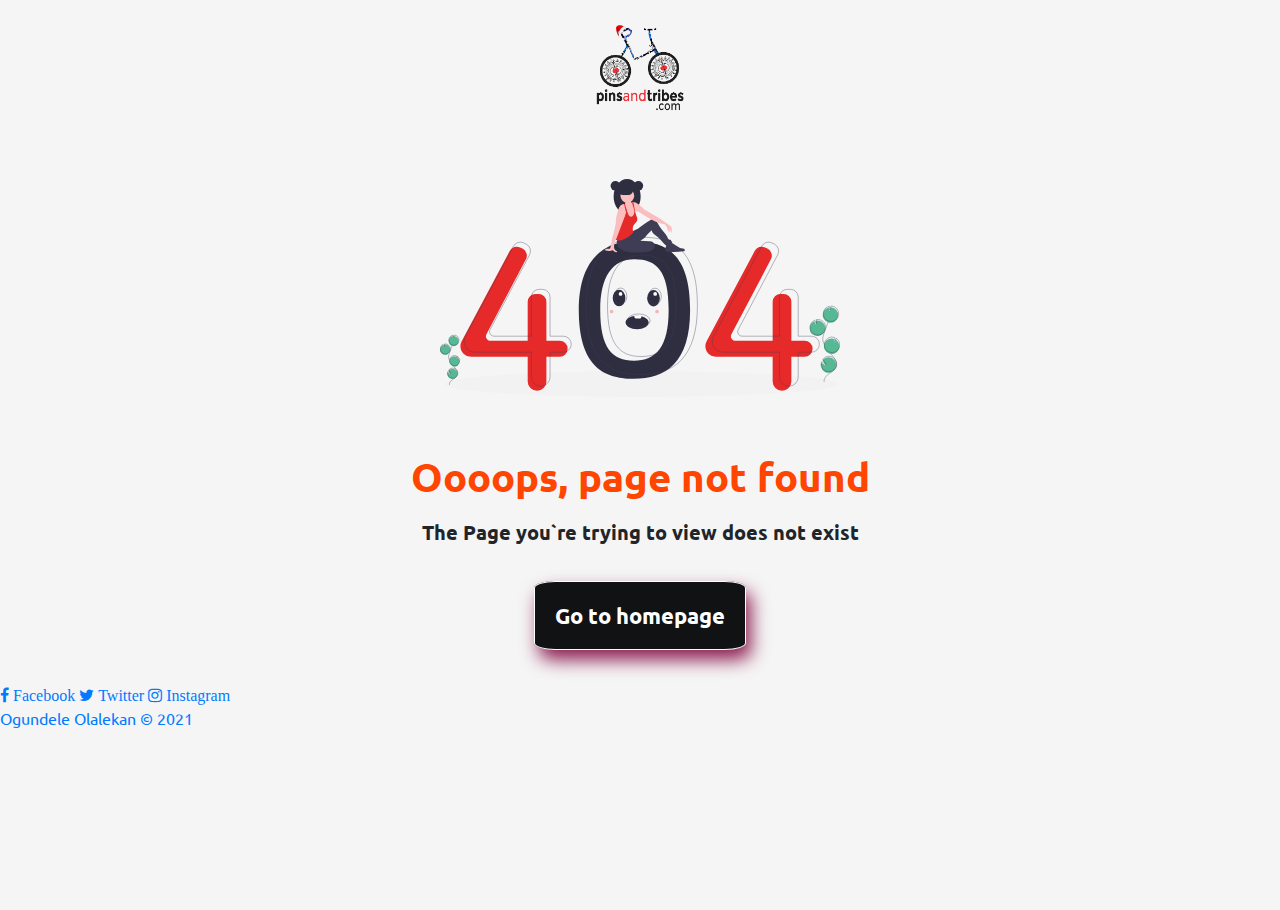
==== not-found-page.html @ 074136bc "first commit" ====
<!DOCTYPE html>

<html lang="en">

<head>
    <meta property="og:url" content="http://pinsandtribes.com">
    <meta name="twitter:card" content="Enamel Pins">
    <meta name="twitter:site" content="@pinsandtribes">
    <meta property="og:title" content=" African Themed Enamel Pins">
    <meta name="twitter:description"
        content="Pins and Tribes; an enamel pins production small business committed to producing enamel pins that represent my origin and the tribes I belong to; the ideals I represent and symbols that I hold dear. We are going to be producing pins that represent our food, music, clothing, occupation and even leisure">
    <meta name="twitter:creator" content="@pinsandtribes">
    <meta name="twitter:image" content="images/logo3.png">
    <meta property="fb:app_id" content="pinsandtribes" />

    <meta charset="ut f-8">
    <meta http-equiv="X-UA-Compatible" content="IE=edge">
    <title>Enamel Pins</title>
    <meta name="description" content="">
    <meta name="viewport" content="width=device-width, initial-scale=1">
    <link rel="stylesheet" href="https://cdnjs.cloudflare.com/ajax/libs/font-awesome/4.7.0/css/font-awesome.min.css">
    <link rel="stylesheet" href="https://maxcdn.bootstrapcdn.com/bootstrap/4.5.2/css/bootstrap.min.css">
    <script src="https://ajax.googleapis.com/ajax/libs/jquery/3.5.1/jquery.min.js"></script>
    <script src="https://cdnjs.cloudflare.com/ajax/libs/popper.js/1.16.0/umd/popper.min.js"></script>
    <script src="https://maxcdn.bootstrapcdn.com/bootstrap/4.5.2/js/bootstrap.min.js"></script>
    <link rel="stylesheet" href="404.css">
</head>

<body>
    <button onclick="topFunction()" id="myBtn" title="Go to top">&#8593;Top</button>
    <!-- Nav Bar -->
    <header id="navbarhead">

        <div class="header">
            <a href="index.html">
                <img src="images/pins.png" class="logoimage" alt="Logo" style="width:150px;">
            </a>
        </div>

    </header>
    <!-- End of Navbar -->
    <div>

        <div class="main">
            <img src="images/404.svg" class="my404image" alt="Logo">
        </div>
        <div class="article">
            <h1> Oooops, page not found</h1>
            <h5> The Page you`re trying to view does not exist</h5>
        </div>
        <section>
            <a class="homepage" href="index.html">Go to homepage</a>
        </section>

    </div>

  <!--Footer Container-->
  <footer class="footer">
    <div class="social">
        <a rel="noopener" href="https://www.facebook.com/Pinsandtribes-102143165152891/" target="_blank"
            class="fa fa-facebook">
            Facebook </a>
        <a href="https://twitter.com/PinsandTribes" rel="noopener" target="_blank" class="fa fa-twitter">
            Twitter </a>
        <a href="https://www.instagram.com/pinsandtribes/?hl=en" rel="noopener" target="_blank"
            class="fa fa-instagram"> Instagram
        </a>
    </div>
    <div class="copyright">
        <p> <a href="https://scriptsandtags.netlify.app/" rel="noopener" target="_blank"> Ogundele Olalekan &copy; 2021</a> </p>
    </div>
</footer>
<!-- End of Footer  -->



    <script type="text/javascript" src="https://cdn.ywxi.net/js/1.js" async></script>
    <script src="style.js"></script>
</body>

</html>
---- 404.css ----
@import url("https://fonts.googleapis.com/css2?family=Ubuntu:wght@300;400;500;700&display=swap");
html {
  scroll-behavior: smooth;
}

body {
  margin: 0;
  background-color: whitesmoke;
  height: 100vh;
  font-family: "Ubuntu", sans-serif;
}

* {
  box-sizing: border-box;
}

#myBtn {
  display: none;
  position: fixed;
  bottom: 20px;
  right: 30px;
  z-index: 99;
  font-size: 18px;
  border: none;
  outline: none;
  background-color: whitesmoke;
  color: black;
  cursor: pointer;
  padding: 15px;
  border-radius: 4px;
  box-shadow: 5px 10px 18px #ef798a;
}

#myBtn:hover {
  opacity: 0.7;
  background-color: #8db596;
  color: blue;
}


@media (max-width: 1000px) {
  #myBtn {
    display: none;
    position: fixed;
    bottom: 20px;
    right: 30px;
    z-index: 99;
    font-size: 12px;
    border: none;
    outline: none;
    background-color: whitesmoke;
    color: black;
    cursor: pointer;
    padding: 15px;
    border-radius: 4px;
    box-shadow: 5px 10px 18px #ef798a;
  }
}

.header {
  text-align: center;
  margin: 10px;
}

.main {
  text-align: center;
  margin: 30px;
  padding: 20px;
}


.my404image {
  width: 400px;
}

.article {
  text-align: center;
}

.homepage {
  border: 1px solid;
  box-shadow: 5px 10px 18px #8d1f52;
  padding: 20px;
  margin: 20px;
  border-radius: 10%;
  background-color: rgb(17, 18, 19);
  color: white;
  font-weight: bold;
  font-style: monospace;
  font-size: 22px;
}

section {
  text-align: center;
  padding: 20px;
  margin: 30px;
}

h1 {
  font-size: 40px;
  font-family: "Ubuntu", sans-serif;
  font-weight: bold;
  font-style: monospace;
  padding: 5px;
  margin: 10px;
  color: orangered;
}

h5 {
  font-size: 20px;
  font-family: "Ubuntu", sans-serif;
  font-weight: bold;
  font-style: monospace;
  padding: 5px;
  margin: 10px;
}

@media screen and (max-width: 700px) {
  .my404image {
    width: 250px;
  }

  h1 {
    font-size: 30px;
    font-family: "Ubuntu", sans-serif;
    font-weight: bold;
    font-style: monospace;
    padding: 5px;
    margin: 10px;
  }

  h5 {
    font-size: 15px;
    font-family: "Ubuntu", sans-serif;
    font-weight: bold;
    font-style: monospace;
    padding: 5px;
    margin: 10px;
  }
  .homepage {
    border: 2px solid;
    box-shadow: 5px 10px 18px #8d1f52;
    padding: 20px;
    margin: 15px;
    border-radius: 10%;
    background-color: rgb(17, 18, 19);
    color: white;
    font-weight: bold;
    font-style: monospace;
    font-size: 14px;
  }
}
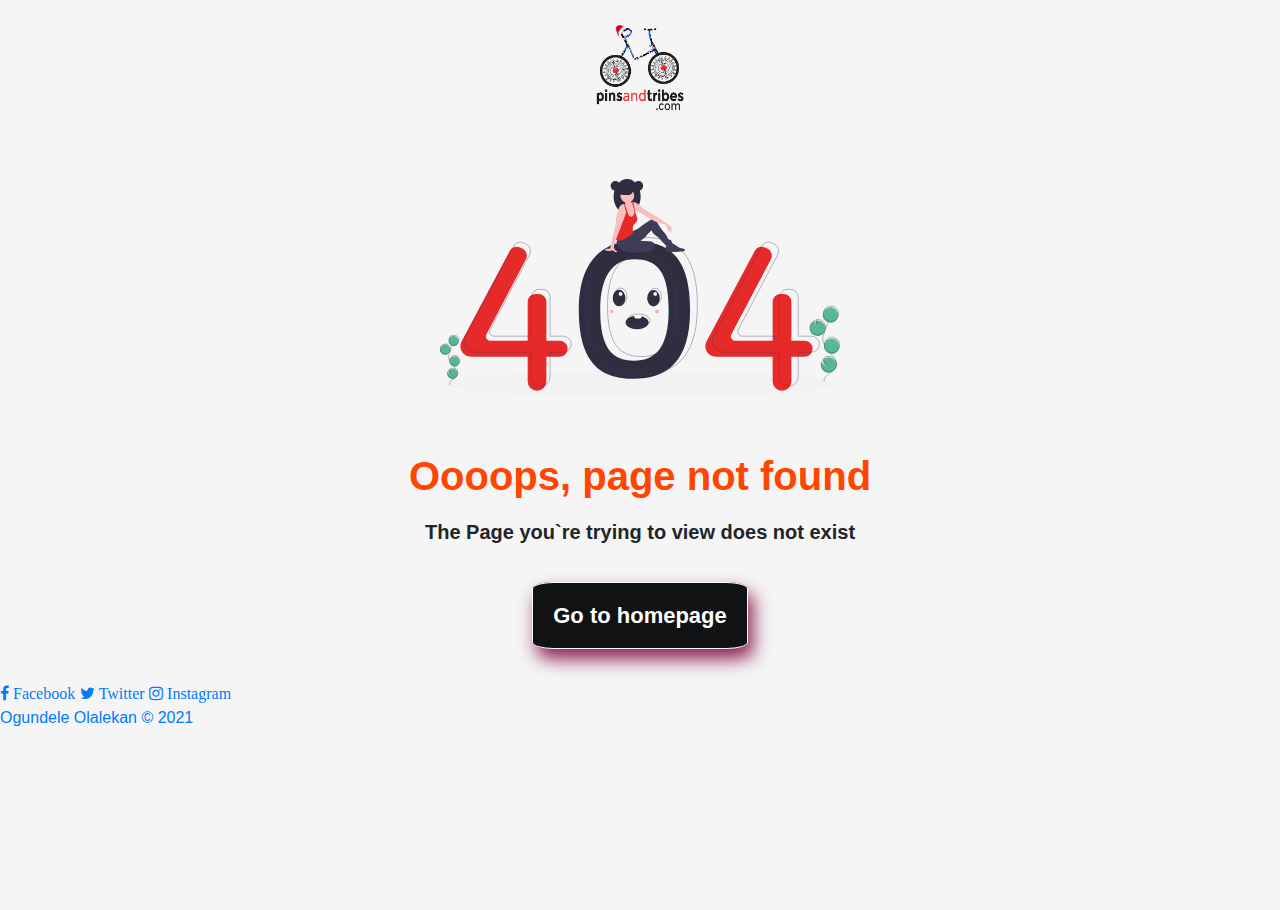
==== commit d041002b: "update" ====
--- a/not-found-page.html
+++ b/not-found-page.html
@@ -27,20 +27,22 @@
 </head>
 
 <body>
+    
     <button onclick="topFunction()" id="myBtn" title="Go to top">&#8593;Top</button>
+
     <!-- Nav Bar -->
+
     <header id="navbarhead">
-
         <div class="header">
             <a href="index.html">
                 <img src="images/pins.png" class="logoimage" alt="Logo" style="width:150px;">
             </a>
         </div>
+    </header>
 
-    </header>
     <!-- End of Navbar -->
+
     <div>
-
         <div class="main">
             <img src="images/404.svg" class="my404image" alt="Logo">
         </div>
@@ -51,18 +53,18 @@
         <section>
             <a class="homepage" href="index.html">Go to homepage</a>
         </section>
-
     </div>
 
   <!--Footer Container-->
+
   <footer class="footer">
     <div class="social">
         <a rel="noopener" href="https://www.facebook.com/Pinsandtribes-102143165152891/" target="_blank"
             class="fa fa-facebook">
             Facebook </a>
-        <a href="https://twitter.com/PinsandTribes" rel="noopener" target="_blank" class="fa fa-twitter">
+        <a href="https://twitter.com/tcpsandton" rel="noopener" target="_blank" class="fa fa-twitter">
             Twitter </a>
-        <a href="https://www.instagram.com/pinsandtribes/?hl=en" rel="noopener" target="_blank"
+        <a href="https://www.instagram.com/tcpsandton/?hl=en" rel="noopener" target="_blank"
             class="fa fa-instagram"> Instagram
         </a>
     </div>
@@ -70,12 +72,11 @@
         <p> <a href="https://scriptsandtags.netlify.app/" rel="noopener" target="_blank"> Ogundele Olalekan &copy; 2021</a> </p>
     </div>
 </footer>
+
 <!-- End of Footer  -->
 
+    <script src="style.js"></script>
 
-
-    <script type="text/javascript" src="https://cdn.ywxi.net/js/1.js" async></script>
-    <script src="style.js"></script>
 </body>
 
 </html>--- a/404.css
+++ b/404.css
@@ -1,4 +1,6 @@
-@import url("https://fonts.googleapis.com/css2?family=Ubuntu:wght@300;400;500;700&display=swap");
+
+
+
 html {
   scroll-behavior: smooth;
 }
